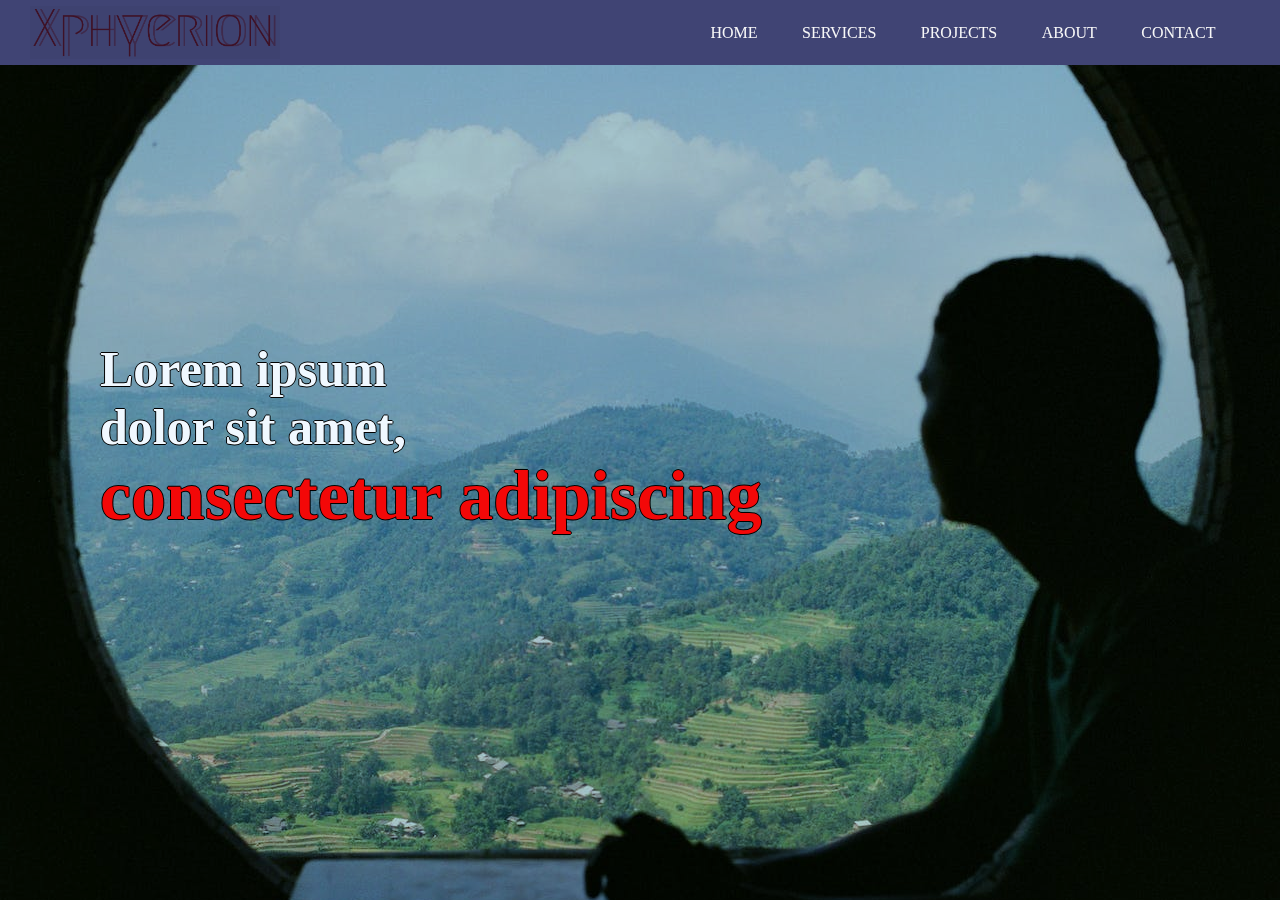
==== index.html @ e0b39df3 "one down 9 to go" ====
﻿<!DOCTYPE html>
<html lang="en">
<head>
    <meta charset="UTF-8">
    <meta name="viewport" content="width=device-width, initial-scale=1.0">
    <title>Xphyerion</title>
    <link rel="stylesheet" href="css/stylesheet.css">
</head>
<body>
    <div class="banner">
        <div class="navbar">

            <img src="images/logo.png" class="logo">

            <ul>
                <li><a href="#">Home</a></li>
                <li><a href="#">Services</a></li>
                <li><a href="#">Projects</a></li>
                <li><a href="#">About</a></li>
                <li><a href="#">Contact</a></li>
                <li><a href="#"></a></li>               
            </ul>   
        </div>
        <div class="hello">
            <h2>Lorem ipsum <br>dolor sit amet,</h2>
            <h1>consectetur adipiscing</h1>
        </div>
       
    </div>
</body>
</html>
---- css/stylesheet.css ----
*{

    margin: 0;
    padding: 0;
    font-family: sans-serif;
    
    
}

.banner{
    background-color: rgb(170, 207, 216);
    width: 100%;
    height: 100vh;
    background-image: url(../images/model.jpg);
    background-size: cover;
    background-position: center;

    background-blend-mode: multiply;
}

.navbar{
    background-color: #404474;
    height: 5px;
    margin: auto;
    padding: 30px 0;
    display: flex;
    align-items: center;
    justify-content: space-between;
    
}

.logo{
    width: 250px;
    padding-left: 30px;
    mix-blend-mode: multiply;
}

.navbar ul li{
list-style: none;
display: inline-block;
margin: 0 20px;


}

.navbar ul li a{
    text-decoration: none;
    color: #f8f8f8;
    text-transform: uppercase;
    font-family: Georgia, 'Times New Roman', Times, serif;
}

.hello{

    padding-top: 275px;
    padding-left: 100px;
    color: aliceblue;
    
    
}

.hello h2{
    color: aliceblue;
    font-size: 50px;
    font-family: 'Times New Roman', Times, serif;
    text-shadow: -1px 0 black, 0 1px black, 1px 0 black, 0 -1px black;
}

.hello h1{
    color: #f30808;
    font-size: 70px;
    font-family: 'Times New Roman', Times, serif;
    text-shadow: -1px 0 black, 0 1px black, 1px 0 black, 0 -1px black;
}
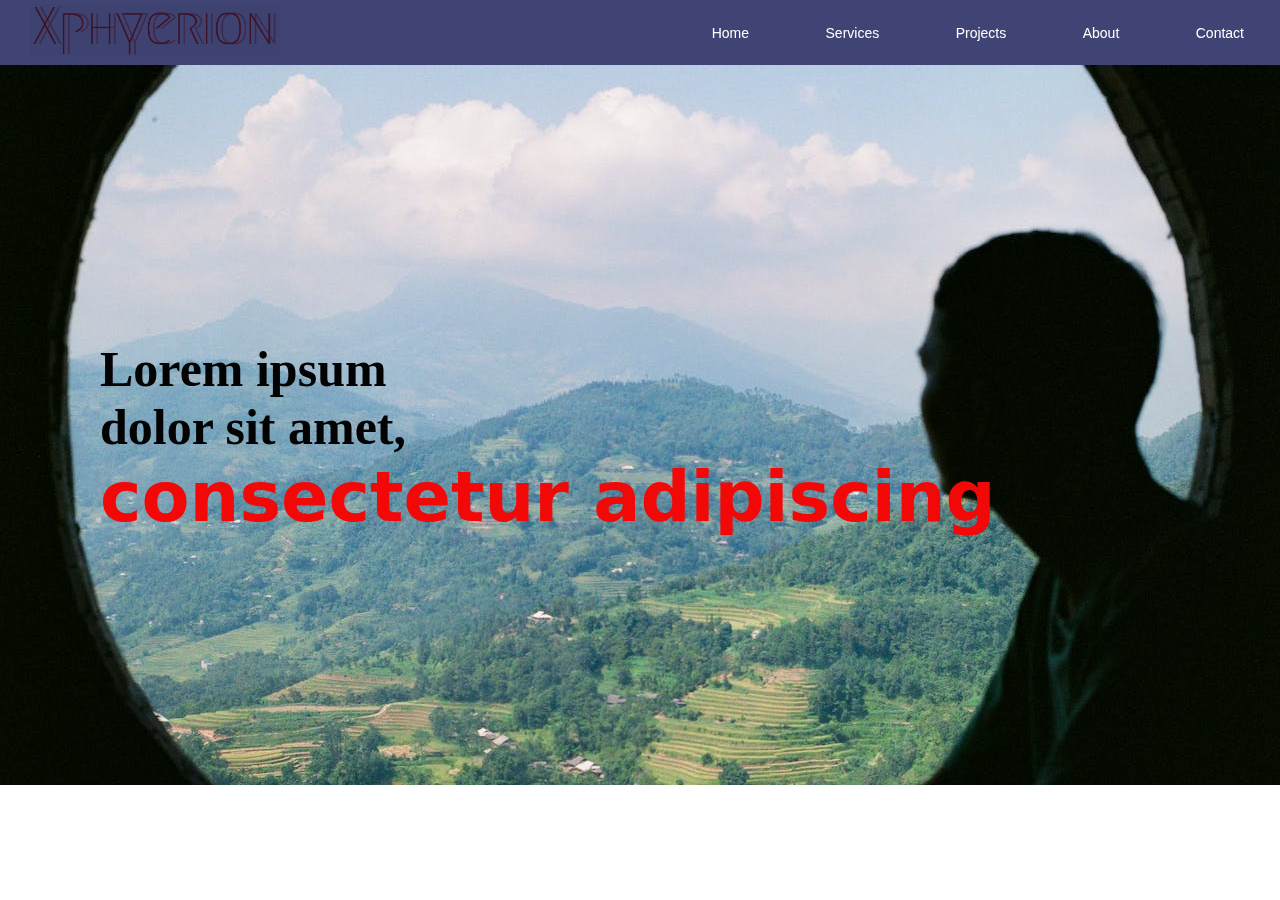
==== commit e497e58d: "bilar napd 8 to go" ====
--- a/index.html
+++ b/index.html
@@ -7,25 +7,30 @@
     <link rel="stylesheet" href="css/stylesheet.css">
 </head>
 <body>
-    <div class="banner">
-        <div class="navbar">
 
-            <img src="images/logo.png" class="logo">
+    <header class="banner">
+
+        <nav class="navbar">
+            <a href="index.html"><img src="images/logo.png" class="logo" ></a>
 
             <ul>
-                <li><a href="#">Home</a></li>
+                <li><a href="index.html">Home</a></li>
                 <li><a href="#">Services</a></li>
                 <li><a href="#">Projects</a></li>
                 <li><a href="#">About</a></li>
-                <li><a href="#">Contact</a></li>
-                <li><a href="#"></a></li>               
+                <li><a href="contact.html">Contact</a></li>           
             </ul>   
-        </div>
-        <div class="hello">
+        </nav>
+
+        <div class="content-main">
+
+            <div class="content-index">
             <h2>Lorem ipsum <br>dolor sit amet,</h2>
             <h1>consectetur adipiscing</h1>
+            </div>
+
         </div>
        
-    </div>
+    </header>
 </body>
 </html>--- a/css/stylesheet.css
+++ b/css/stylesheet.css
@@ -9,15 +9,20 @@
 
 .banner{
     background-color: rgb(170, 207, 216);
+    
+}
+
+
+.content-main{
+
     width: 100%;
-    height: 100vh;
+    height: 720px;
     background-image: url(../images/model.jpg);
     background-size: cover;
     background-position: center;
+    background-blend-mode: multiply;
 
-    background-blend-mode: multiply;
 }
-
 .navbar{
     background-color: #404474;
     height: 5px;
@@ -43,14 +48,33 @@
 
 }
 
-.navbar ul li a{
+.navbar ul li a {
+    position: relative;
     text-decoration: none;
-    color: #f8f8f8;
-    text-transform: uppercase;
-    font-family: Georgia, 'Times New Roman', Times, serif;
+    color: #ffffff;
+    padding: 8px 16px;
+    font-size: 14px;
+}
+.navbar ul li a::before {
+    content: "";
+    position: absolute;
+    width: 100%;
+    height: 2px;
+    bottom: 0;
+    left: 0;
+    background-color: #fa0505;
+    visibility: hidden;
+    transform: scaleX(0);
+    transition: all 0.3s ease-in-out;
+}
+.navbar ul li a:hover::before {
+    visibility: visible;
+    transform: scaleX(1);
 }
 
-.hello{
+
+
+.content-index{
 
     padding-top: 275px;
     padding-left: 100px;
@@ -59,16 +83,92 @@
     
 }
 
-.hello h2{
-    color: aliceblue;
+.content-index h2{
+    color: rgb(3, 3, 3);
     font-size: 50px;
     font-family: 'Times New Roman', Times, serif;
-    text-shadow: -1px 0 black, 0 1px black, 1px 0 black, 0 -1px black;
+    
 }
 
-.hello h1{
+.content-index h1{
     color: #f30808;
     font-size: 70px;
-    font-family: 'Times New Roman', Times, serif;
-    text-shadow: -1px 0 black, 0 1px black, 1px 0 black, 0 -1px black;
-}+    font-family: system-ui, -apple-system, BlinkMacSystemFont, 'Segoe UI', Roboto, Oxygen, Ubuntu, Cantarell, 'Open Sans', 'Helvetica Neue', sans-serif;
+    transition: font-size 0.3s ease-in-out; 
+}
+
+.content-index h1:hover{
+    font-size: 75px; 
+}
+
+
+.container {
+    padding-top: 50px;
+    display: flex;
+    justify-content: center;
+    align-items: center;
+    height: 100%;
+}
+
+.contact {
+    display: flex; /* Make .contact a flex container */
+    flex-direction: column;
+    max-width: 1200px;
+    margin: 0 auto;
+}
+
+.contact-items {
+    display: flex;
+    flex-wrap: wrap; /* Allow items to wrap to the next line */
+    justify-content: center; /* Center items horizontally */
+}
+
+.contact-item {
+    width: 350px; /* Set a specific width for each item */
+    padding: 20px;
+    text-align: center;
+    border-radius: 10px;
+    margin: 10px; /* Adjust margin between items */
+    display: flex;
+    flex-direction: column;
+    align-items: center; /* Center items horizontally */
+    box-shadow: 0px 0px 18px 0 #070000;
+    box-sizing: border-box;
+}
+.contact-item:hover{
+    box-shadow: 0px 0px 5px 0px #070000 ;
+    transition: .3s ease box-shadow;
+}
+
+.contact .icon {
+    width: 70px;
+    margin-bottom: 10px;
+    display: block;
+    margin-left: auto;
+    margin-right: auto;
+}
+
+.contact-info h1 {
+    font-size: 2.5rem;
+    font-weight: 500;
+    margin-bottom: 5px;
+}
+
+.contact-info h2 {
+    font-size: 1.3rem;
+    line-height: 2rem;
+    font-weight: 500;
+}
+
+.contact-title{
+    padding-bottom: 100px;
+    font-family: system-ui, -apple-system, BlinkMacSystemFont, 'Segoe UI', Roboto, Oxygen, Ubuntu, Cantarell, 'Open Sans', 'Helvetica Neue', sans-serif;
+    font-size: 75px;
+}
+
+@media (max-width: 768px) {
+    .contact-item {
+        width: 100%; 
+    }
+}
+
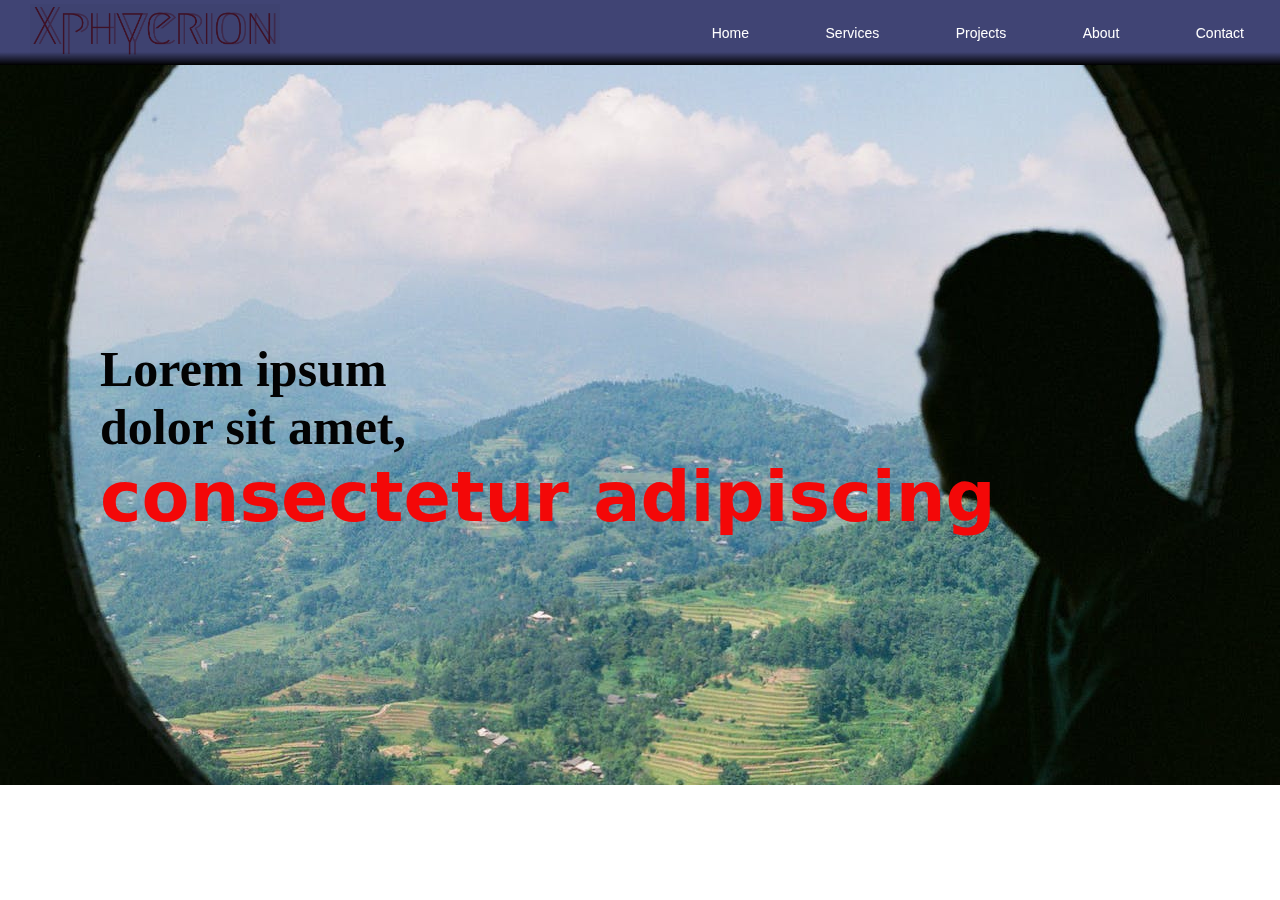
==== commit 17e088d1: "almost there" ====
--- a/index.html
+++ b/index.html
@@ -15,9 +15,23 @@
 
             <ul>
                 <li><a href="index.html">Home</a></li>
-                <li><a href="#">Services</a></li>
-                <li><a href="#">Projects</a></li>
-                <li><a href="#">About</a></li>
+                <li class="dropdown">
+                    <a href="services.html">Services</a>
+                    <ul class="dropdown-menu">
+                        <li><a href="service1.html">Game Pilot</a></li>
+                        <li><a href="service2.html">Service B</a></li>
+                        <li><a href="service3.html">Service C</a></li>
+                    </ul>
+                </li>
+                <li class="dropdown">
+                    <a href="projects.html">Projects</a>
+                    <ul class="dropdown-menu">
+                        <li><a href="project1.html">Food Blog</a></li>
+                        <li><a href="project2.html">Project B</a></li>
+                        <li><a href="project3.html">Project C</a></a></li>
+                    </ul>
+                </li>
+                <li><a href="about.html">About</a></li>
                 <li><a href="contact.html">Contact</a></li>           
             </ul>   
         </nav>
--- a/css/stylesheet.css
+++ b/css/stylesheet.css
@@ -23,38 +23,155 @@
     background-blend-mode: multiply;
 
 }
-.navbar{
-    background-color: #404474;
+
+.content-about{
+    width: 100%;
+    height: 720px;
+    background-image: url(../images/about_backg.jpg);
+    background-color: #b1b98e;
+    background-size: cover;
+    background-position: center;
+    background-blend-mode: multiply;
+
+}
+
+.content-contact{
+    width: 100%;
+    height: 91.75vh;
+    background-image: url(../images/connect.jpg);
+    background-color: #121814;
+    background-size: cover;
+    background-position: center;
+    background-blend-mode: multiply;
+
+    
+}
+
+.about-me {
+    display: flex;
+    flex-direction: row; 
+    text-align: center;
+    max-width: 1200px;
+    margin: 0 auto;
+    padding: 100px 20px;
+ 
+}
+
+
+.about-img img {
+    width: 300px; 
+    height: auto; 
+    display: block;
+}
+
+.column-right {
+    flex: 1;
+    transition: transform 0.3s ease-in-out;
+}
+
+.column-right h1 {
+    font-size: 2.5rem;
+    font-weight: bold;
+    margin-bottom: 10px;
+    color: #ffffff;
+}
+
+.column-right h2 {
+    font-size: 1.9rem;
+    font-weight: 500;
+    letter-spacing: .2rem;
+    margin-bottom: 10px;
+    color: #ffffff;
+}
+
+.column-right p {
+    font-size: 1.5rem;
+    margin-bottom: 20px;
+    color: #ffffff;
+}
+
+
+.column-right:hover {
+    transform: scale(1.1); 
+    box-shadow: 0 0 20px rgba(255, 255, 255, 0.7), inset 0 0 1200px rgba(0, 0, 0, 10); 
+}
+
+
+
+.navbar {
+    background: linear-gradient(to bottom, #404474, #404474 80%, #000000);
     height: 5px;
     margin: auto;
     padding: 30px 0;
     display: flex;
     align-items: center;
     justify-content: space-between;
-    
-}
-
-.logo{
+    box-shadow: 0px 0px 10px rgba(0, 0, 0, 1); 
+}
+
+.logo {
     width: 250px;
     padding-left: 30px;
     mix-blend-mode: multiply;
 }
 
-.navbar ul li{
-list-style: none;
-display: inline-block;
-margin: 0 20px;
-
-
+.navbar ul {
+    list-style: none;
+    margin: 0;
+    padding: 0;
+}
+
+.navbar ul li {
+    display: inline-block;
+    margin: 0 20px;
+    position: relative;
 }
 
 .navbar ul li a {
-    position: relative;
     text-decoration: none;
     color: #ffffff;
     padding: 8px 16px;
     font-size: 14px;
-}
+    display: block;
+}
+
+.navbar ul > li:hover > ul {
+    display: flex;
+    opacity: 1;
+    visibility: visible;
+}
+
+.navbar ul li ul {
+    padding: 20px;
+    position: absolute;
+    top: 100%;
+    left: 50%;
+    transform: translateX(-50%);
+    background-color: #404474;
+    box-shadow: 0px 4px 8px rgba(0, 0, 0, 0.2);
+    flex-direction: row;
+    opacity: 0;
+    visibility: hidden;
+    transition: opacity 0.3s ease-in-out, visibility 0.3s ease-in-out;
+    display: flex;
+}
+
+.navbar ul li ul li {
+    width: auto;
+    text-align: left;
+    white-space: nowrap;
+    margin-right: 10px;
+}
+
+.navbar ul li ul li:last-child {
+    margin-right: 0;
+}
+
+.navbar ul li ul li a {
+    padding: 8px 16px;
+    display: block;
+}
+
 .navbar ul li a::before {
     content: "";
     position: absolute;
@@ -67,12 +184,11 @@
     transform: scaleX(0);
     transition: all 0.3s ease-in-out;
 }
-.navbar ul li a:hover::before {
+
+.navbar ul li:hover a::before {
     visibility: visible;
     transform: scaleX(1);
 }
-
-
 
 .content-index{
 
@@ -103,40 +219,43 @@
 
 
 .container {
-    padding-top: 50px;
+    padding-top: 0px;
     display: flex;
     justify-content: center;
     align-items: center;
     height: 100%;
+    
 }
 
 .contact {
-    display: flex; /* Make .contact a flex container */
+    display: flex; 
     flex-direction: column;
     max-width: 1200px;
     margin: 0 auto;
+    
 }
 
 .contact-items {
     display: flex;
-    flex-wrap: wrap; /* Allow items to wrap to the next line */
-    justify-content: center; /* Center items horizontally */
+    flex-wrap: wrap; 
+    justify-content: center; 
 }
 
 .contact-item {
-    width: 350px; /* Set a specific width for each item */
-    padding: 20px;
+    width: 350px; 
+   padding: 20px; 
     text-align: center;
     border-radius: 10px;
-    margin: 10px; /* Adjust margin between items */
+    margin: 10px;
     display: flex;
     flex-direction: column;
-    align-items: center; /* Center items horizontally */
+    align-items: center; 
     box-shadow: 0px 0px 18px 0 #070000;
     box-sizing: border-box;
+    background-color: #ffffff;
 }
 .contact-item:hover{
-    box-shadow: 0px 0px 5px 0px #070000 ;
+    box-shadow: 0px 0px 10px 0px #ffffff ;
     transition: .3s ease box-shadow;
 }
 
@@ -149,9 +268,10 @@
 }
 
 .contact-info h1 {
-    font-size: 2.5rem;
+    font-size: 3rem;
     font-weight: 500;
     margin-bottom: 5px;
+    
 }
 
 .contact-info h2 {
@@ -161,9 +281,10 @@
 }
 
 .contact-title{
-    padding-bottom: 100px;
+    padding-bottom: 50px;
     font-family: system-ui, -apple-system, BlinkMacSystemFont, 'Segoe UI', Roboto, Oxygen, Ubuntu, Cantarell, 'Open Sans', 'Helvetica Neue', sans-serif;
     font-size: 75px;
+    color: #ffffff;
 }
 
 @media (max-width: 768px) {
@@ -172,3 +293,248 @@
     }
 }
 
+.blog-content-main{
+    display: flex;
+    flex-direction: column;
+    justify-content:  center;
+    align-items: center;
+    width: 100%;
+    height: auto;
+    background-image: url(../images/food.jpg);
+    background-size: cover;
+    background-position: center;
+    background-blend-mode: multiply;
+    background-attachment: fixed;
+
+}
+.blog-content-main .blog-title{
+    padding-top: 20px;
+    padding-bottom: 50px;
+    font-size: 10rem;
+    font-family: monospace;
+}
+.blog-content{
+    text-align: center;
+    background-color: rgba(255, 255, 255, 0.5); 
+    width: 90%;
+    min-height: 100%;
+    margin: 0;
+    padding: 0%; 
+}
+
+.blog-foot1{
+    text-align: center;
+    padding-top: 20px;
+    background-color: #000000;
+    width: 100%;
+    height: 20px;
+    font-size: 10px;
+    color: #ffffff;
+    font-family: 'Times New Roman', Times, serif;
+}
+
+.food-article-1,.food-article-2 {
+    padding: 20px; 
+    margin-bottom: 30px; 
+}
+
+.food-blog-content1, .food-blog-content2 {
+    padding: 35px; 
+}
+
+.service-main1 {
+    width: 100%;
+    height: 91.7vh; 
+    background-image: url(../images/service.jpg);
+    background-size: cover;
+    background-position: center;
+    background-blend-mode: multiply;
+    background-attachment: fixed;
+    margin: 0; 
+}
+.card-container {
+    background-color: rgba(24, 20, 20, 0.637); 
+    border-radius: 10px;
+    padding: 20px;
+    width: 1300px; 
+    height: 300px; 
+    position: fixed; 
+    bottom: 50px; 
+    right: 50px; 
+    transition: transform 0.3s ease; 
+}
+.card-containerh1{
+    font-size: 5rem;
+    color: #f0dc2ad3;
+    font-family: 'Times New Roman', Times, serif,bold;
+    text-align: center;
+
+}
+
+.card-container-h2{
+    text-align: right;
+    font-size: 2rem;
+    font-style: italic;
+    color: #ffffff;
+}
+
+
+.card-container:hover {
+    transform: scale(1.1); 
+    box-shadow: -20px -20px 30px rgb(0, 0, 0);
+    background-color: rgba(0, 0, 0, 0.774); 
+
+}
+.service-content-head1 {
+    text-align: center;
+    position: fixed;
+    top: 100px;
+    right: 380px;
+    font-family: 'Times New Roman', Times, serif, bold;
+    color: crimson;
+    font-size: 4.5rem;
+    font-style: oblique;
+    text-shadow: 2px 2px 4px rgba(0, 0, 0, 0.5), 
+                 -1px -1px 4px rgba(0, 0, 0, 0.5); 
+    transition: transform 0.3s ease; 
+}
+
+.service-content-head1:hover {
+    transform: scale(1.2);
+    text-shadow: 30px 30px 5px rgba(0, 0, 0, 0.5),
+    -1px -1px 4px rgba(0, 0, 0, 1); 
+                 
+}
+
+.services-main {
+    width: 100%;
+    height: 91.7vh;
+    background-image: url(../images/services_offered.jpg);
+    background-color: #5742428c;
+    background-size: cover;
+    background-position: center;
+    background-blend-mode: multiply;
+    background-attachment: fixed;
+    margin: 0;
+    text-align: center;
+    display: flex;
+    flex-direction: column;
+}
+
+.Services-offered {
+    display: flex;
+    justify-content: center;
+}
+
+.Services-offered-title {
+    color: #fffdfdec;
+    font-family: system-ui, -apple-system, BlinkMacSystemFont, 'Segoe UI', Roboto, Oxygen, Ubuntu, Cantarell, 'Open Sans', 'Helvetica Neue', sans-serif;
+    font-style: oblique;
+    font-size: 5rem;
+    margin-top: 50px;
+    margin-bottom: 50px;
+    text-shadow: 10px 50px 10px rgba(0, 0, 0, 0.5); /* Add text outline */
+}
+.Services-offered-items {
+    display: flex;
+    flex-direction: row; 
+}
+
+.card-container1 {
+    background-image: url(../images/card-service1.jpg);
+    background-color: #ffffff;
+    background-size: 100%; 
+    background-position: center;
+    background-repeat: no-repeat; 
+    background-blend-mode: multiply;
+    border-radius: 10px; 
+    padding: 20px;
+    margin: 20px;
+    text-align: center;
+    width: 200px;
+    height: 300px;
+    transition: transform 0.3s ease;
+    overflow: hidden; 
+}
+.card-container1 .cc1 {
+    color: #010200;
+    font-family: system-ui, -apple-system, BlinkMacSystemFont, 'Segoe UI', Roboto, Oxygen, Ubuntu, Cantarell, 'Open Sans', 'Helvetica Neue', sans-serif;
+    font-style: italic;
+    transition: transform 0.3s ease; 
+}
+
+.card-container1:hover {
+    background-color: #000000c7;
+    transform: scale(1.5) translateZ(-20px); /* Scale and move back in Z-axis */
+}
+
+.card-container1:hover .cc1 {
+    color: #ffffff;
+    transform: scale(1.3);
+}
+
+.card-container2 {
+    background-image: url(../images/card-service1.jpg);
+    background-color: #ffffff;
+    background-size: 100%; 
+    background-position: center;
+    background-repeat: no-repeat; 
+    background-blend-mode: multiply;
+    border-radius: 10px; 
+    padding: 20px;
+    margin: 20px;
+    text-align: center;
+    width: 200px;
+    height: 300px;
+    transition: transform 0.3s ease;
+    overflow: hidden; 
+}
+.card-container2 .cc2 {
+    color: #010200;
+    font-family: system-ui, -apple-system, BlinkMacSystemFont, 'Segoe UI', Roboto, Oxygen, Ubuntu, Cantarell, 'Open Sans', 'Helvetica Neue', sans-serif;
+    font-style: italic;
+    transition: transform 0.3s ease; 
+}
+
+.card-container2:hover {
+    background-color: #000000c7;
+    transform: scale(1.5) translateZ(-20px); /* Scale and move back in Z-axis */
+}
+
+.card-container2:hover .cc2 {
+    color: #ffffff;
+    transform: scale(1.3);
+}
+
+.card-container3 {
+    background-image: url(../images/card-service1.jpg);
+    background-color: #ffffff;
+    background-size: 100%; 
+    background-position: center;
+    background-repeat: no-repeat; 
+    background-blend-mode: multiply;
+    border-radius: 10px; 
+    padding: 20px;
+    margin: 20px;
+    text-align: center;
+    width: 200px;
+    height: 300px;
+    transition: transform 0.3s ease;
+    overflow: hidden; 
+}
+.card-container3 .cc3 {
+    color: #010200;
+    font-family: system-ui, -apple-system, BlinkMacSystemFont, 'Segoe UI', Roboto, Oxygen, Ubuntu, Cantarell, 'Open Sans', 'Helvetica Neue', sans-serif;
+    font-style: italic;
+    transition: transform 0.3s ease; 
+}
+
+.card-container3:hover {
+    background-color: #000000c7;
+    transform: scale(1.5) translateZ(-20px); /* Scale and move back in Z-axis */
+}
+
+.card-container3:hover .cc3 {
+    color: #ffffff;
+    transform: scale(1.3);
+}
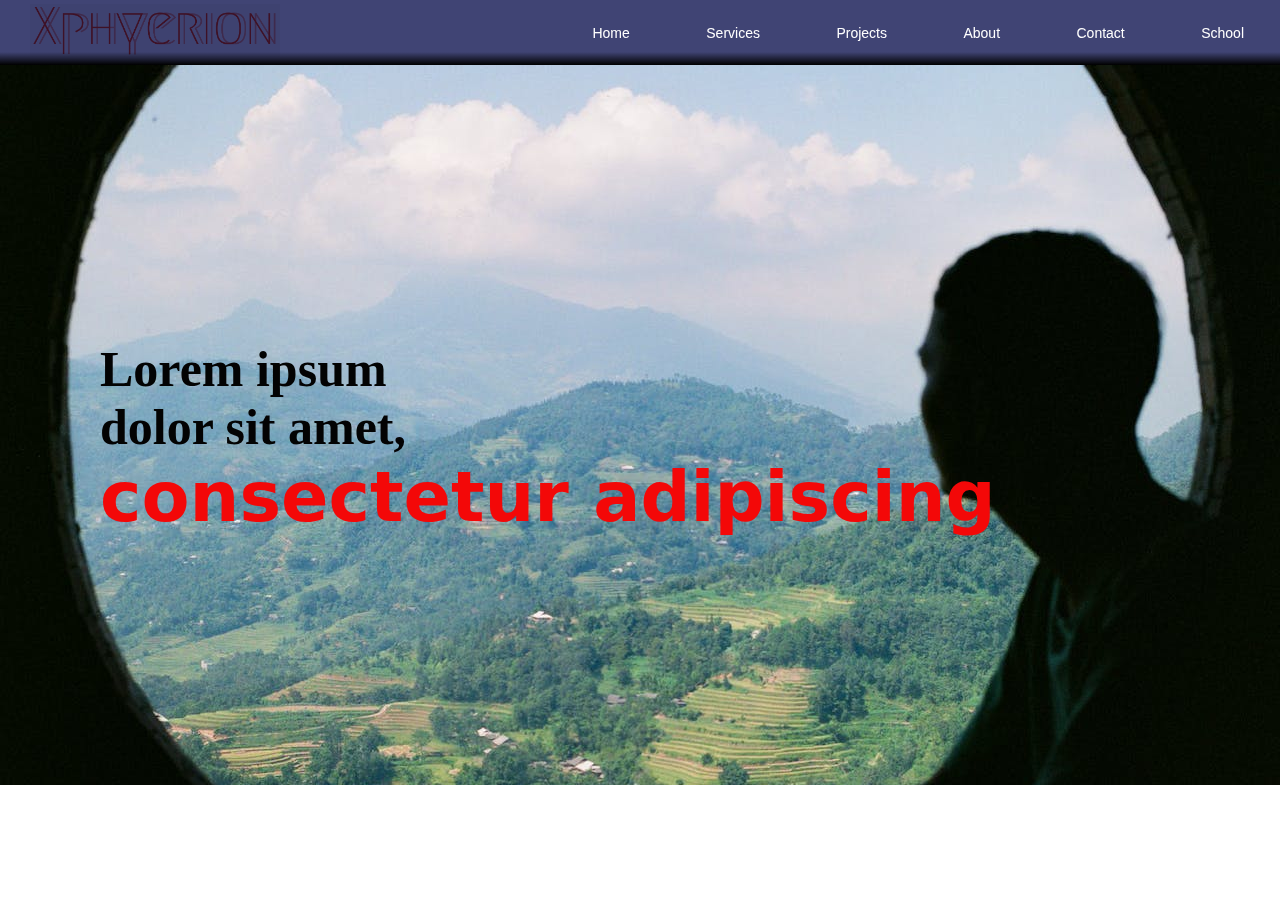
==== commit 3449a8b0: "ahhhhhhhhhhhhhhhhhhhhhhhhhhh" ====
--- a/index.html
+++ b/index.html
@@ -19,20 +19,21 @@
                     <a href="services.html">Services</a>
                     <ul class="dropdown-menu">
                         <li><a href="service1.html">Game Pilot</a></li>
-                        <li><a href="service2.html">Service B</a></li>
-                        <li><a href="service3.html">Service C</a></li>
+                        <li><a href="service2.html">Encoder</a></li>
+                        
                     </ul>
                 </li>
                 <li class="dropdown">
                     <a href="projects.html">Projects</a>
                     <ul class="dropdown-menu">
                         <li><a href="project1.html">Food Blog</a></li>
-                        <li><a href="project2.html">Project B</a></li>
-                        <li><a href="project3.html">Project C</a></a></li>
+                        <li><a href="project2.html">Translator App</a></li>
+                        
                     </ul>
                 </li>
                 <li><a href="about.html">About</a></li>
-                <li><a href="contact.html">Contact</a></li>           
+                <li><a href="contact.html">Contact</a></li>  
+                <li><a href="school.html">School</a></li>         
             </ul>   
         </nav>
 
--- a/css/stylesheet.css
+++ b/css/stylesheet.css
@@ -409,7 +409,7 @@
 .services-main {
     width: 100%;
     height: 91.7vh;
-    background-image: url(../images/services_offered.jpg);
+    background-image: url(../images/Encoder.jpg);
     background-color: #5742428c;
     background-size: cover;
     background-position: center;
@@ -433,7 +433,7 @@
     font-size: 5rem;
     margin-top: 50px;
     margin-bottom: 50px;
-    text-shadow: 10px 50px 10px rgba(0, 0, 0, 0.5); /* Add text outline */
+    text-shadow: 10px 50px 10px rgba(0, 0, 0, 0.5); 
 }
 .Services-offered-items {
     display: flex;
@@ -465,7 +465,7 @@
 
 .card-container1:hover {
     background-color: #000000c7;
-    transform: scale(1.5) translateZ(-20px); /* Scale and move back in Z-axis */
+    transform: scale(1.5) translateZ(-20px); 
 }
 
 .card-container1:hover .cc1 {
@@ -474,7 +474,7 @@
 }
 
 .card-container2 {
-    background-image: url(../images/card-service1.jpg);
+    background-image: url(../images/card-service2.jpg);
     background-color: #ffffff;
     background-size: 100%; 
     background-position: center;
@@ -498,7 +498,7 @@
 
 .card-container2:hover {
     background-color: #000000c7;
-    transform: scale(1.5) translateZ(-20px); /* Scale and move back in Z-axis */
+    transform: scale(1.5) translateZ(-20px); 
 }
 
 .card-container2:hover .cc2 {
@@ -507,7 +507,7 @@
 }
 
 .card-container3 {
-    background-image: url(../images/card-service1.jpg);
+    background-image: url(../images/service_offered3.jpg);
     background-color: #ffffff;
     background-size: 100%; 
     background-position: center;
@@ -531,10 +531,452 @@
 
 .card-container3:hover {
     background-color: #000000c7;
-    transform: scale(1.5) translateZ(-20px); /* Scale and move back in Z-axis */
+    transform: scale(1.5) translateZ(-20px); 
 }
 
 .card-container3:hover .cc3 {
     color: #ffffff;
     transform: scale(1.3);
 }
+
+
+
+.project-main {
+    width: 100%;
+    min-height: 100vh; 
+    background-image: url(../images/services_offered.jpg);
+    background-color: #5742428c;
+    background-size: cover;
+    background-position: center;
+    background-blend-mode: multiply;
+    background-attachment: fixed; 
+    margin: 0;
+    text-align: center;
+    display: flex;
+    flex-direction: column;
+
+}
+
+
+
+.project-offered {
+    display: flex;
+    justify-content: center;
+}
+
+.project-offered-title {
+    color: #fffdfdec;
+    font-family: system-ui, -apple-system, BlinkMacSystemFont, 'Segoe UI', Roboto, Oxygen, Ubuntu, Cantarell, 'Open Sans', 'Helvetica Neue', sans-serif;
+    font-style: oblique;
+    font-size: 5rem;
+    margin-top: 50px;
+    margin-bottom: 50px;
+    text-shadow: 10px 50px 10px rgba(0, 0, 0, 0.5); 
+}
+.project-offered-items {
+    display: flex;
+    flex-direction: column; 
+}
+
+.project-container1 {
+    background-image: url(../images/food_proj.jpg);
+    background-color: #e7c5c5c0;
+    background-size: 100%; 
+    background-position: center;
+    background-repeat: no-repeat; 
+    background-blend-mode: multiply;
+    border-radius: 10px; 
+    padding: 20px;
+    margin: 20px;
+    text-align: center;
+    display: flex; 
+    align-items: center;
+    justify-content: center; 
+    width: 800px;
+    height: 300px;
+    transition: transform 0.3s ease;
+    overflow: hidden; 
+}
+.project-container1 .pr-cc1 {
+    font-size: 5rem;
+    color: #012779ee;
+    font-family: system-ui, -apple-system, BlinkMacSystemFont, 'Segoe UI', Roboto, Oxygen, Ubuntu, Cantarell, 'Open Sans', 'Helvetica Neue', sans-serif;
+    font-style: italic;
+    transition: transform 0.3s ease; 
+    text-align: center;
+}
+
+.project-container1:hover {
+    background-color: #000000c7;
+    transform: scale(1.5) translateZ(-20px); 
+}
+
+.project-container1:hover .pr-cc1 {
+    color: #ffffff;
+    transform: scale(1.3);
+}
+
+.project-container2 {
+    background-image: url(../images/translate.png);
+    background-color: #ffffff;
+    background-size: 100%; 
+    background-position: center;
+    background-repeat: no-repeat; 
+    background-blend-mode: multiply;
+    border-radius: 10px; 
+    padding: 20px;
+    margin: 20px;
+    text-align: center;
+    display: flex; 
+    align-items: center;
+    justify-content: center; 
+    width: 800px;
+    height: 300px;
+    transition: transform 0.3s ease;
+    overflow: hidden;  
+}
+.project-container2 .pr-cc2 {
+    color: #010200;
+    font-family: system-ui, -apple-system, BlinkMacSystemFont, 'Segoe UI', Roboto, Oxygen, Ubuntu, Cantarell, 'Open Sans', 'Helvetica Neue', sans-serif;
+    font-style: italic;
+    transition: transform 0.3s ease; 
+    text-align: center;
+    font-size: 5rem;
+}
+
+.project-container2:hover {
+    background-color: #000000c7;
+    transform: scale(1.5) translateZ(-20px); 
+}
+
+.project-container2:hover .pr-cc2 {
+    color: #ffffff;
+    transform: scale(1.3);
+}
+
+.project-container3 {
+    background-image: url(../images/food_proj.jpg);
+    background-color: #ffffff;
+    background-size: 100%; 
+    background-position: center;
+    background-repeat: no-repeat; 
+    background-blend-mode: multiply;
+    border-radius: 10px; 
+    padding: 20px;
+    margin: 20px;
+    text-align: center;
+    display: flex; 
+    align-items: center;
+    justify-content: center; 
+    width: 800px;
+    height: 300px;
+    transition: transform 0.3s ease;
+    overflow: hidden; 
+}
+.project-container3 .pr-cc3 {
+    color: #010200;
+    font-family: system-ui, -apple-system, BlinkMacSystemFont, 'Segoe UI', Roboto, Oxygen, Ubuntu, Cantarell, 'Open Sans', 'Helvetica Neue', sans-serif;
+    font-style: italic;
+    transition: transform 0.3s ease; 
+    text-align: center; 
+}
+
+.project-container3:hover {
+    background-color: #000000c7;
+    transform: scale(1.5) translateZ(-20px); 
+}
+
+.project-container3:hover .pr-cc3 {
+    color: #ffffff;
+    transform: scale(1.3);
+}
+
+.proj2-main{
+    width: 100%;
+    min-height: 100vh; 
+    background-image: url(../images/img3.png);
+    background-size: cover;
+    background-position: center;
+    background-blend-mode: multiply;
+    background-attachment: fixed;
+    margin: 0; 
+}
+
+.proj-cont1 {
+    text-align: center;
+    background-color: rgba(75, 72, 72, 0.603);
+    width: 90%;
+    min-height: 90vh;
+    margin: 0 auto;
+    display: flex; 
+    align-items: row; 
+    padding-top: 50px;
+    padding-left: 30px;
+    padding-right: 30px;
+  }
+  
+  .proj1 {
+    background-image: url('../images/img4.png');
+    width: 69%;
+    height: auto;
+    background-repeat: no-repeat;
+  }
+  
+  .proj2 {
+    width: 50%;
+    height: auto;
+    font-family: system-ui, -apple-system, BlinkMacSystemFont, 'Segoe UI', Roboto, Oxygen, Ubuntu, Cantarell, 'Open Sans', 'Helvetica Neue', sans-serif;
+    font-size: 20px;
+    color: #dbddf0c4;
+    
+  }
+  .proj2-title{
+    width: 50%;
+    font-size: 5rem;
+    font-style: oblique;
+    font-family: Verdana, Geneva, Tahoma, sans-serif;
+    text-decoration: underline;
+    font-style: oblique;
+    text-align: left;
+  }
+  
+  .proj-cont2 {
+    text-align: center;
+    background-color: rgba(75, 72, 72, 0.603);
+    width: 90%;
+    min-height: auto;
+    margin: 0 auto;
+    display: flex; 
+    align-items: row; 
+    padding-top: 50px;
+    padding-left: 30px;
+    padding-right: 30px;
+  }
+  .proj3 {
+    background-image: url('../images/img1\ .png');
+    background-size: contain;
+    width: 50%;
+    height: 100vh;
+    background-repeat: no-repeat;
+  }
+  .proj4 {
+    background-image: url('../images/img2.png');
+    background-size: contain;
+    width: 50%;
+    height: 100vh;
+    background-repeat: no-repeat;
+  }
+ 
+
+  .web-dev-main{
+    width: 100%;
+    min-height: 95vh; 
+    background-image: url(../images/service_offered1.jpg);
+    background-size: cover;
+    background-position: center;
+    background-blend-mode: multiply;
+    background-attachment: fixed;
+    margin: 0; 
+}
+
+.web-dev-content {
+    text-align: center;
+    background-color: rgba(75, 72, 72, 0.603);
+    width: 90%;
+    min-height: 85vh;
+    margin: 0 auto;
+    flex-direction: column;
+    padding-top: 50px;
+    padding-left: 30px;
+    padding-right: 30px;
+  }
+
+
+  .encode-img {
+    background-image: url('../images/encoder-job.png');
+    background-size: cover;
+    background-position: center;
+    width: 100%;
+    height: 50vh;
+    background-repeat: no-repeat;
+    
+  }
+  
+  .encode-disc{
+    
+        width: 100%;
+        height: auto;
+        font-family: system-ui, -apple-system, BlinkMacSystemFont, 'Segoe UI', Roboto, Oxygen, Ubuntu, Cantarell, 'Open Sans', 'Helvetica Neue', sans-serif;
+        font-size: 20px;
+        color: #52fff6;
+        
+      
+  }
+  .encode-title{
+    width: 100%;
+    font-size: 4rem;
+    font-style: oblique;
+    font-family: Verdana, Geneva, Tahoma, sans-serif;
+    text-decoration: underline;
+    font-style: oblique;
+    text-align: right;
+    padding-bottom: 20px;
+  }
+.encode-content{
+    font-size: 20px;
+    font-family: 'Trebuchet MS', 'Lucida Sans Unicode', 'Lucida Grande', 'Lucida Sans', Arial, sans-serif;
+    color: #ffffff;
+}
+  
+
+.school-main{
+    width: 100%;
+    min-height: 95vh; 
+    background-image: url(../images/zdspgc.jpg);
+    background-size: cover;
+    background-position: center;
+    background-blend-mode: multiply;
+    background-attachment: fixed;
+    margin: 0; 
+}
+
+.school-content {
+    text-align: center;
+    background-color: rgba(51, 46, 46, 0.863);
+    width: 90%;
+    min-height: 85vh;
+    margin: 0 auto;
+    flex-direction: column;
+    padding-top: 50px;
+    padding-left: 30px;
+    padding-right: 30px;
+  }
+.school-banner{
+    background-image: url('../images/zdspgc.jpg');
+    background-size: contain;
+    background-position: center;
+    width: 100%;
+    height: 50vh;
+    background-repeat: no-repeat;
+
+}
+
+.school-name{
+    padding-top: 30px;
+    padding-bottom: 50px;
+    font-size: 5rem;
+    font-family: 'Times New Roman', Times, serif;
+    color: #ffffff;
+    transition: font-size 0.3s; 
+
+}
+.school-name:hover {
+    font-size: 3.5rem; 
+}
+
+
+.Vision {
+    padding-top: 30px;
+    padding-bottom: 20px;
+    font-size: 3rem;
+    font-family: 'Times New Roman', Times, serif;
+    color: #ffffff;
+    text-align: right;
+    transition: font-size 0.3s; 
+}
+
+.Vision:hover {
+    font-size: 3.5rem; 
+}
+
+.vision1 {
+    padding-top: 30px;
+    padding-bottom: 20px;
+    font-size: 2rem;
+    font-family: 'Times New Roman', Times, serif;
+    color: #ffffff;
+    text-align: right;
+    transition: font-size 0.3s; 
+}
+
+.vision1:hover {
+    font-size: 2.5rem; 
+}
+
+.MISSION{
+    padding-top: 30px;
+    padding-bottom: 20px;
+    font-size: 3rem;
+    font-family: 'Times New Roman', Times, serif;
+    color: #ffffff;
+    text-align: left;
+    transition: font-size 0.3s; 
+}
+.MISSION:hover {
+    font-size: 2.5rem; 
+}
+.mission1{
+    padding-top: 30px;
+    padding-bottom: 20px;
+    font-size: 2rem;
+    font-family: 'Times New Roman', Times, serif;
+    color: #ffffff;
+    text-align: left;
+    transition: font-size 0.3s; 
+}
+.mission1:hover {
+    font-size: 2.5rem; 
+}
+.GOAL{
+    padding-top: 30px;
+    padding-bottom: 20px;
+    font-size: 3rem;
+    font-family: 'Times New Roman', Times, serif;
+    color: #ffffff;
+    text-align: right;
+    transition: font-size 0.3s; 
+
+}
+.GOAL:hover {
+    font-size: 2.5rem; 
+}
+.goal1{
+    padding-top: 30px;
+    padding-bottom: 20px;
+    font-size: 2rem;
+    font-family: 'Times New Roman', Times, serif;
+    color: #ffffff;
+    text-align: right;
+    transition: font-size 0.3s; 
+}
+
+.goal1:hover {
+    font-size: 2.5rem; 
+}
+.OBJECTIVES{
+    padding-top: 30px;
+    padding-bottom: 20px;
+    font-size: 3rem;
+    font-family: 'Times New Roman', Times, serif;
+    color: #ffffff;
+    text-align: left;
+    transition: font-size 0.3s; 
+
+}
+.OBJECTIVES:hover {
+    font-size: 2.5rem; 
+}
+
+.objectives1{
+    padding-top: 30px;
+    padding-bottom: 20px;
+    font-size: 2rem;
+    font-family: 'Times New Roman', Times, serif;
+    color: #ffffff;
+    text-align: left;
+    transition: font-size 0.3s; 
+}
+.objectives1:hover {
+    font-size: 2.5rem;
+    color: rgb(255, 255, 255); 
+}